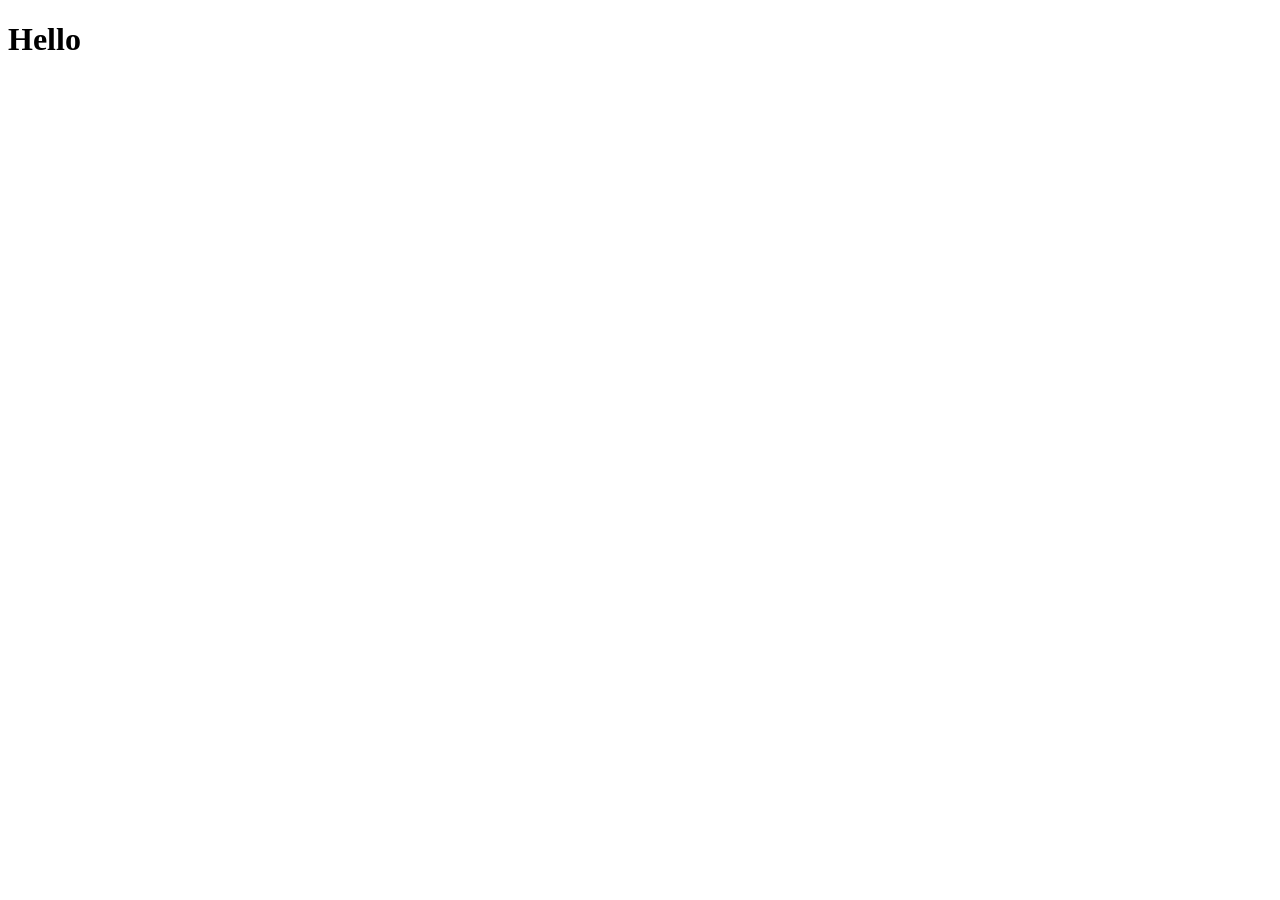
==== lab2/index.html @ 08837953 "lab2" ====
<!DOCTYPE html>
<html lang="en">
<head>
    <meta charset="UTF-8">
    <meta name="viewport" content="width=device-width, initial-scale=1.0">
    <title>Document</title>
    <script src="./lab2.js"></script>
</head>
<body>
    <h1>Hello</h1>
</body>
</html>
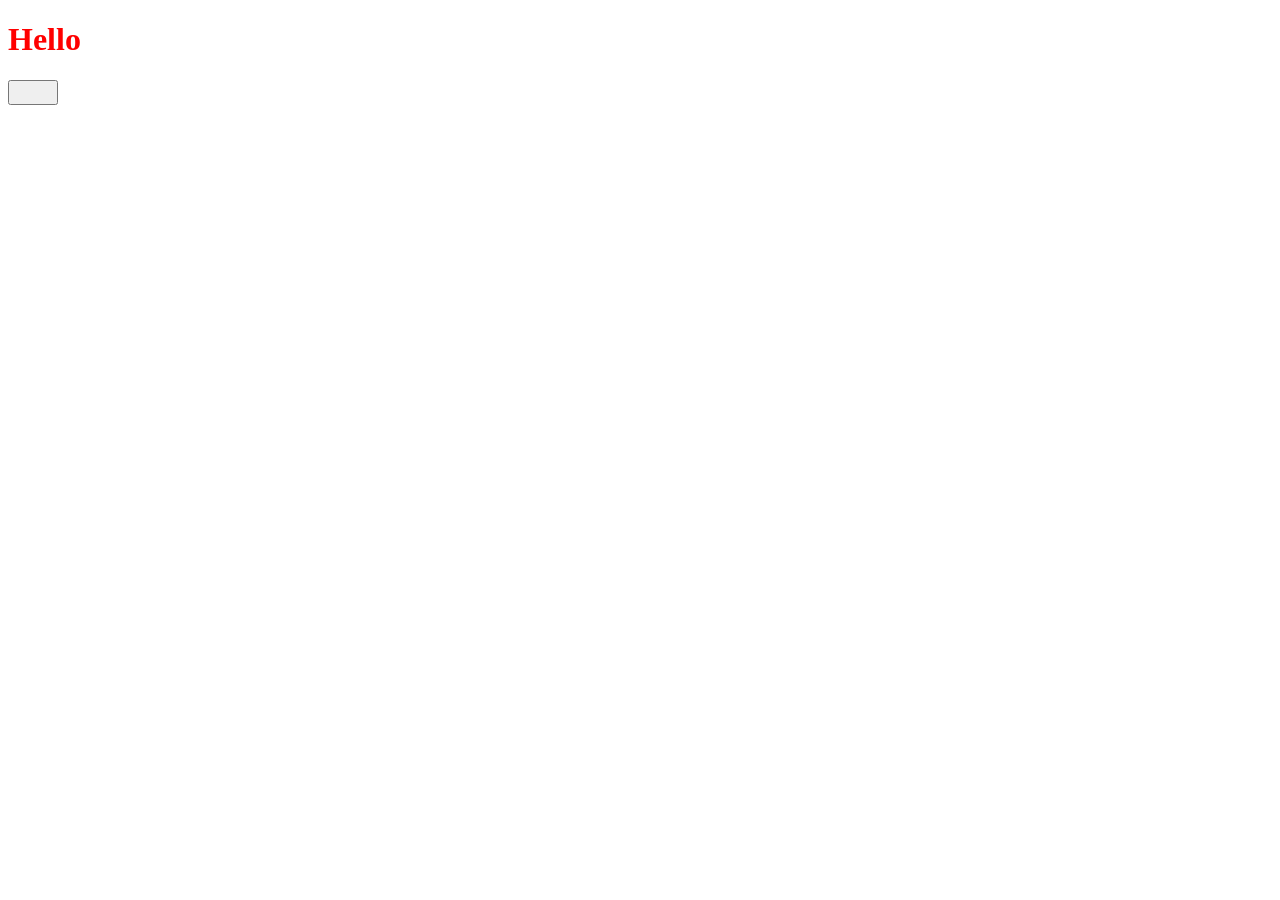
==== commit d2ea1749: "lab2" ====
--- a/lab2/index.html
+++ b/lab2/index.html
@@ -4,9 +4,14 @@
     <meta charset="UTF-8">
     <meta name="viewport" content="width=device-width, initial-scale=1.0">
     <title>Document</title>
-    <script src="./lab2.js"></script>
+    <!-- <script src="./lab2.js"></script> -->
+    <script src="./lab2_3.js"></script>
 </head>
 <body>
     <h1>Hello</h1>
+    <!-- <textarea name="textarea" id="" cols="30" rows="10"></textarea> -->
+    <button style="width: 50px;height: 25px;" name="button"></button>
 </body>
+<script src="./lab2_4.js"></script>
+<!-- <script src="./lab2_2.js"></script> -->
 </html>
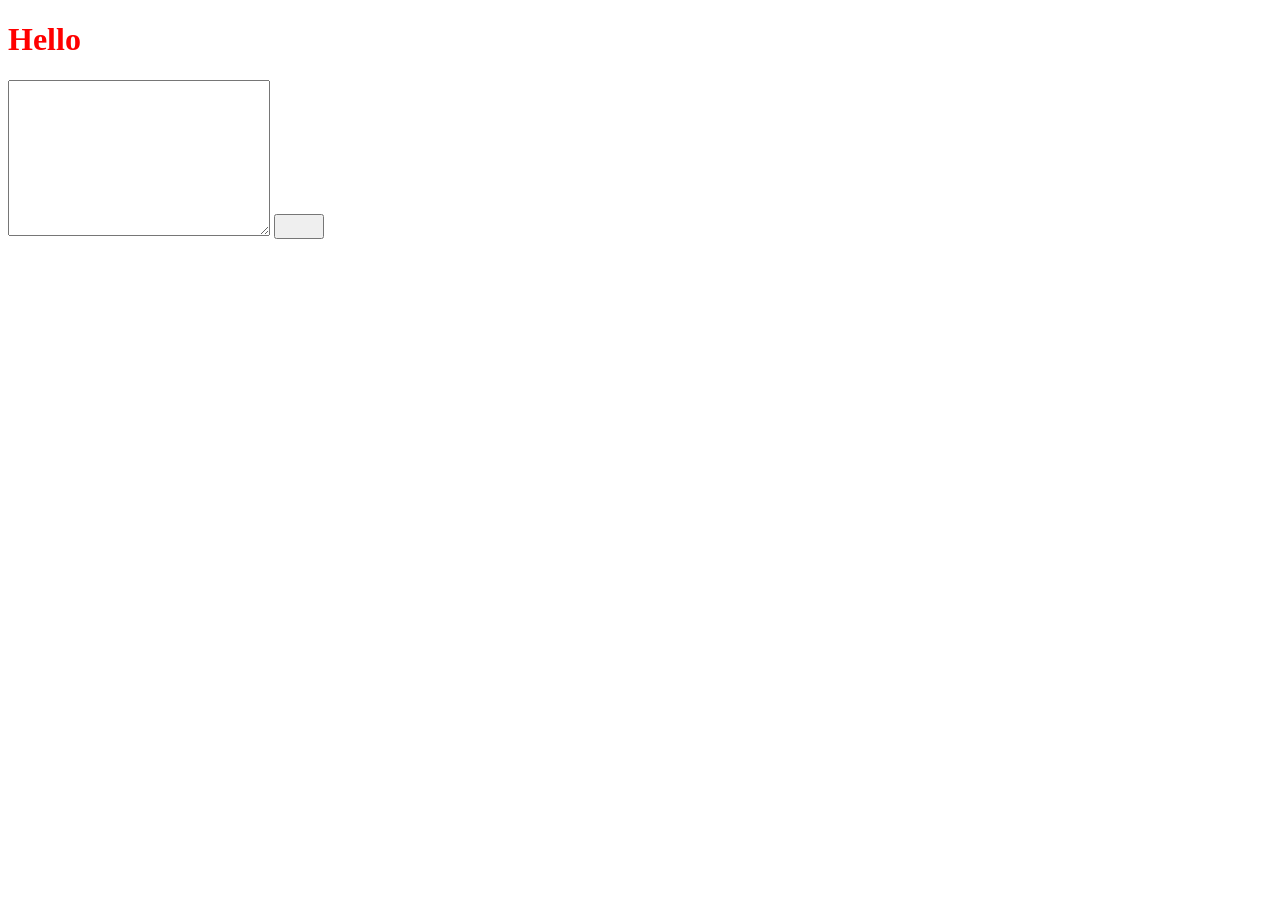
==== commit 3f6eb805: "lab2" ====
--- a/lab2/index.html
+++ b/lab2/index.html
@@ -3,15 +3,15 @@
 <head>
     <meta charset="UTF-8">
     <meta name="viewport" content="width=device-width, initial-scale=1.0">
-    <title>Document</title>
-    <!-- <script src="./lab2.js"></script> -->
+    <title>Lab2</title>
+    <script src="./lab2.js"></script>
     <script src="./lab2_3.js"></script>
 </head>
 <body>
     <h1>Hello</h1>
-    <!-- <textarea name="textarea" id="" cols="30" rows="10"></textarea> -->
+    <textarea name="textarea" id="" cols="30" rows="10"></textarea>
     <button style="width: 50px;height: 25px;" name="button"></button>
 </body>
 <script src="./lab2_4.js"></script>
-<!-- <script src="./lab2_2.js"></script> -->
+<script src="./lab2_2.js"></script>
 </html>
